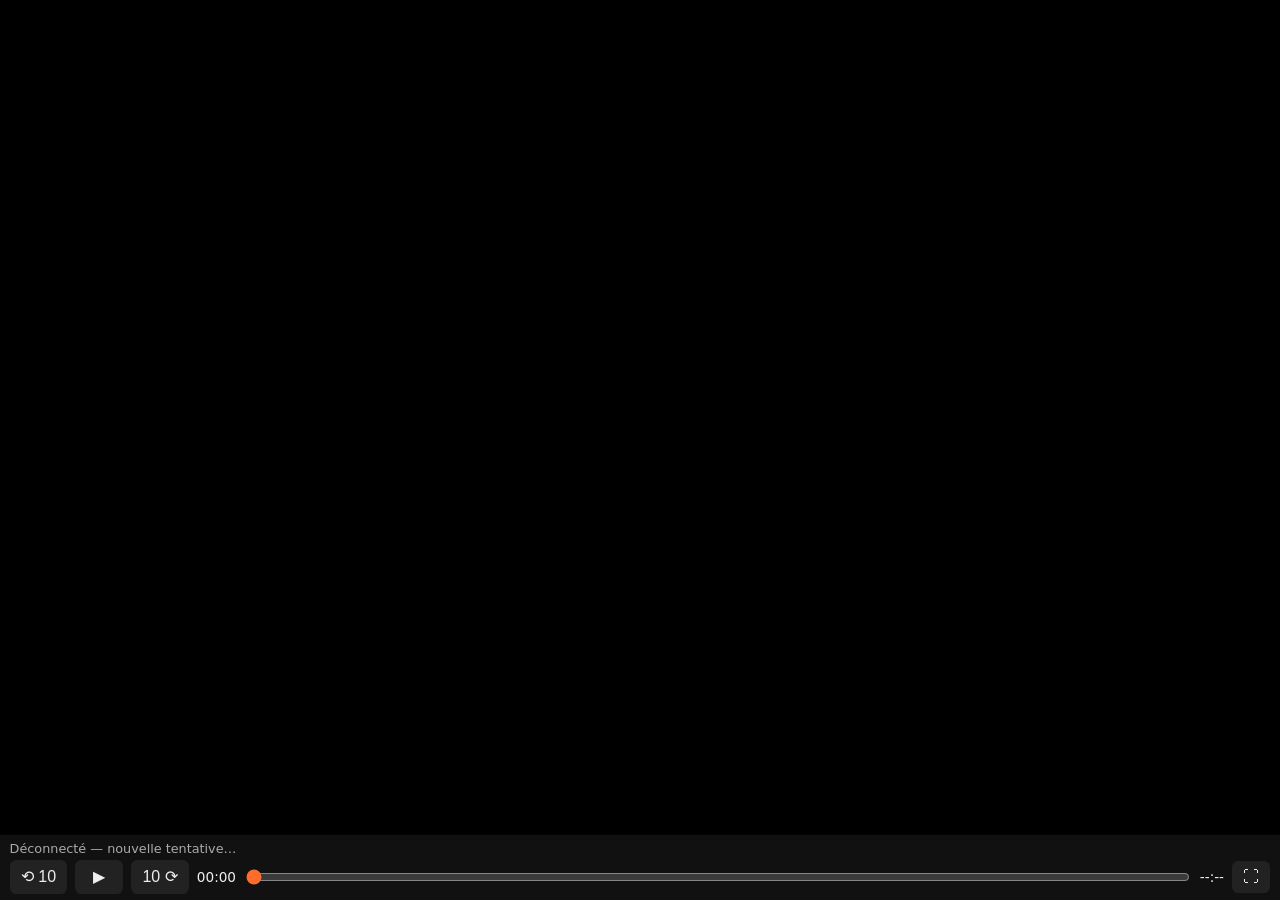
==== web_client/index.html @ 08499307 "feat(mode4): page web hors-ligne synchronisée + remux MKV → MP4 fragmenté à la volée" ====
<!doctype html>
<html lang="fr">
<head>
<meta charset="utf-8">
<meta name="viewport" content="width=device-width, initial-scale=1, viewport-fit=cover">
<title>App Synchro Film</title>
<link rel="stylesheet" href="app.css">
</head>
<body>
<div id="stage">
  <video id="video" playsinline preload="auto"></video>
  <button id="unlock" hidden>▶ Toucher pour démarrer</button>
  <div id="message" hidden></div>
</div>
<div id="bar">
  <div id="status">Connexion…</div>
  <div id="controls">
    <button id="back" title="-10 s">⟲ 10</button>
    <button id="play" title="Lecture / pause">▶</button>
    <button id="fwd" title="+10 s">10 ⟳</button>
    <span id="time">00:00</span>
    <input id="seek" type="range" min="0" max="1000" value="0">
    <span id="duration">--:--</span>
    <button id="full" title="Plein écran">⛶</button>
  </div>
</div>
<script src="app.js"></script>
</body>
</html>
---- web_client/app.css ----
* { box-sizing: border-box; }
html, body { margin: 0; height: 100%; background: #000; color: #eee;
  font-family: system-ui, -apple-system, "Segoe UI", Roboto, sans-serif; }
body { display: flex; flex-direction: column; }
#stage { position: relative; flex: 1; display: flex; align-items: center;
  justify-content: center; min-height: 0; }
video { width: 100%; height: 100%; object-fit: contain; background: #000; }
#unlock { position: absolute; font-size: 1.4em; padding: .8em 1.4em;
  border-radius: 2em; border: 0; background: #ff6d2d; color: #000; cursor: pointer; }
#message { position: absolute; left: 1em; right: 1em; bottom: 1em; padding: .8em;
  border-radius: .5em; background: #ffb74d; color: #000; }
#bar { background: #111; padding: .4em .6em calc(.4em + env(safe-area-inset-bottom)); }
#status { font-size: .8em; color: #aaa; margin-bottom: .3em; white-space: nowrap;
  overflow: hidden; text-overflow: ellipsis; }
#controls { display: flex; align-items: center; gap: .5em; }
#controls button { background: #222; color: #eee; border: 0; border-radius: .4em;
  padding: .45em .7em; font-size: 1em; cursor: pointer; }
#play { min-width: 3em; }
#seek { flex: 1; min-width: 4em; accent-color: #ff6d2d; }
#time, #duration { font-variant-numeric: tabular-nums; font-size: .85em; }
[hidden] { display: none !important; }
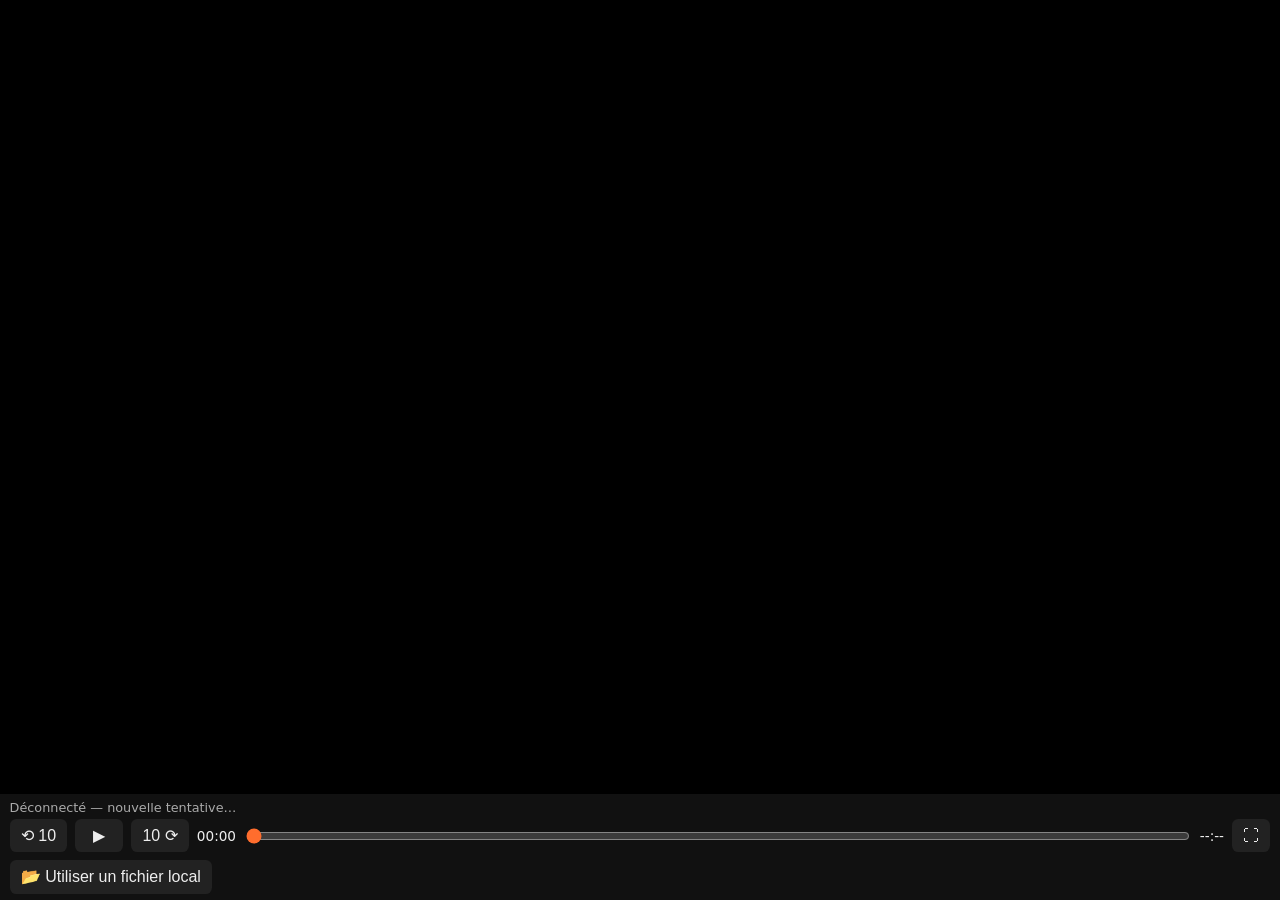
==== commit 46691e50: "Page navigateur : lecture d'une copie locale synchronisée, bouton copie compatible iOS, retour au st" ====
--- a/web_client/index.html
+++ b/web_client/index.html
@@ -22,8 +22,17 @@
     <input id="seek" type="range" min="0" max="1000" value="0">
     <span id="duration">--:--</span>
     <button id="full" title="Plein écran">⛶</button>
+    <a id="download" title="Télécharger le film sur cet appareil" hidden>⬇</a>
+  </div>
+  <div id="local">
+    <button id="pickLocal" title="Lire une copie du film déjà présente sur cet appareil (sans streaming)">📂 Utiliser un fichier local</button>
+    <input id="localFile" type="file" accept="video/*" hidden>
+    <button id="backStream" hidden>↩ Revenir au stream</button>
+    <a id="iosCopy" class="btn" hidden title="Copie MP4 lisible sur iPhone/iPad, à ouvrir ensuite avec « Utiliser un fichier local »">📱 Télécharger copie compatible iOS</a>
+    <span id="iosState" hidden></span>
   </div>
 </div>
+<script src="clock.js"></script>
 <script src="app.js"></script>
 </body>
 </html>
--- a/web_client/app.css
+++ b/web_client/app.css
@@ -13,9 +13,23 @@
 #status { font-size: .8em; color: #aaa; margin-bottom: .3em; white-space: nowrap;
   overflow: hidden; text-overflow: ellipsis; }
 #controls { display: flex; align-items: center; gap: .5em; }
-#controls button { background: #222; color: #eee; border: 0; border-radius: .4em;
+#controls button, #controls a { background: #222; color: #eee; border: 0; border-radius: .4em;
   padding: .45em .7em; font-size: 1em; cursor: pointer; }
 #play { min-width: 3em; }
 #seek { flex: 1; min-width: 4em; accent-color: #ff6d2d; }
 #time, #duration { font-variant-numeric: tabular-nums; font-size: .85em; }
 [hidden] { display: none !important; }
+#controls a { text-decoration: none; display: inline-block; }
+
+/* Lecture d'une copie locale et copie compatible iOS (mode 4). */
+#local [hidden] { display: none !important; }
+#local { display: flex; flex-wrap: wrap; gap: 8px; margin-top: 8px; align-items: center; }
+#local button, #local a.btn { background: #222; color: #eee; border: 0; border-radius: .4em; padding: .45em .7em; font-size: 1em; cursor: pointer; text-decoration: none; display: inline-block; }
+#iosCopy.ready { background: #1b4d2e; color: #fff; }
+#iosState { font-size: .85em; color: #aaa; }
+#message { pointer-events: auto; }
+#message .actions { display: flex; gap: 8px; margin-top: 8px; }
+@media (max-width: 480px) {
+  #local { gap: 4px; }
+  #local button, #local a.btn { padding: .35em .5em; font-size: .9em; }
+}
